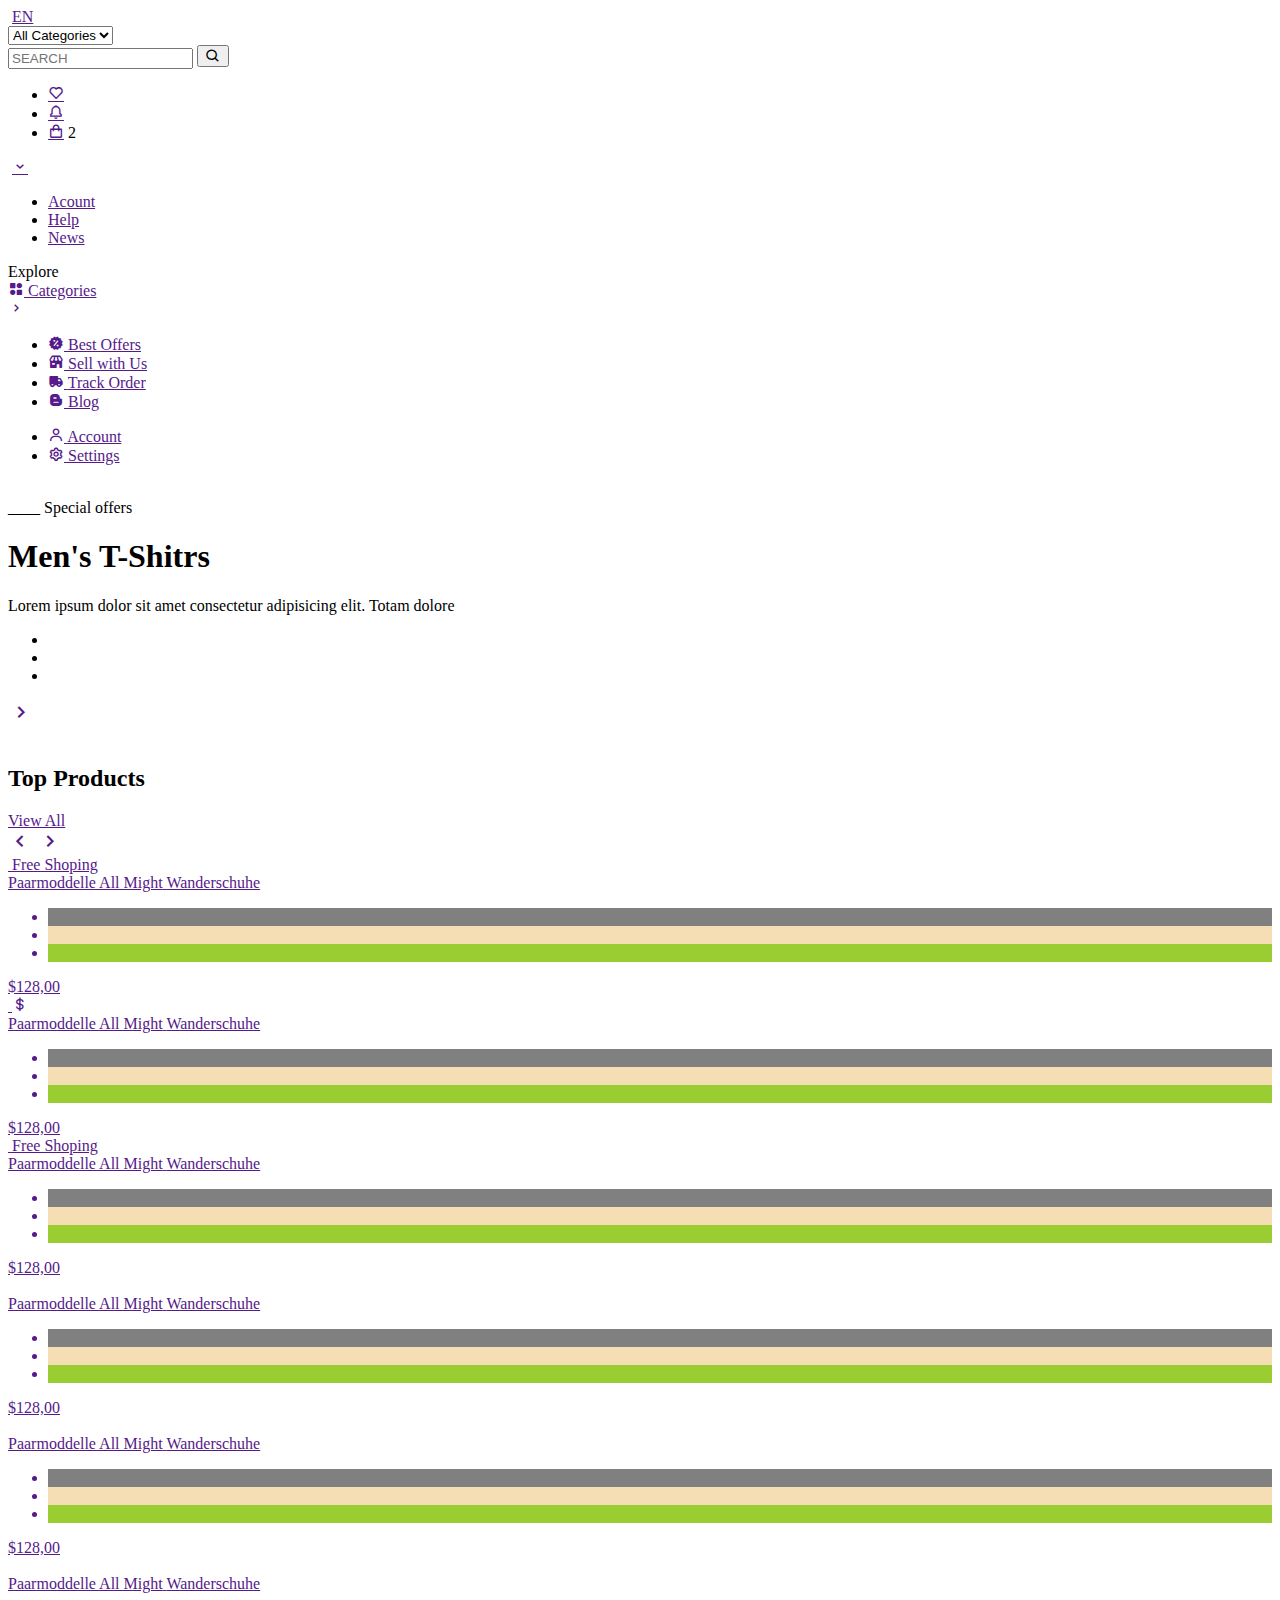
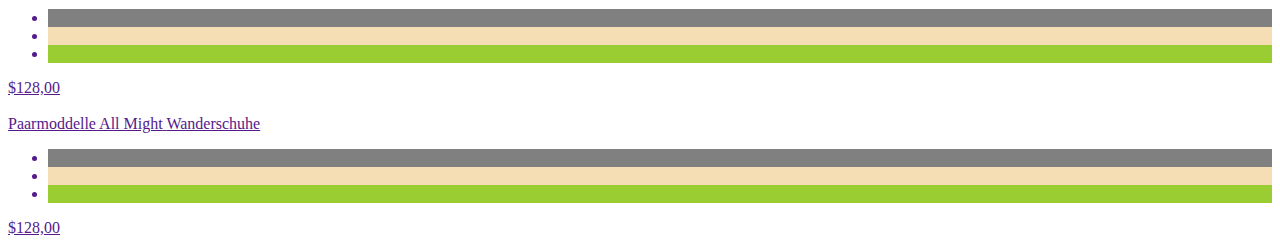
==== index.html @ dd407b22 "edddn edit" ====
<!DOCTYPE html>
<html lang="en">

<head>
    <meta charset="UTF-8">
    <meta http-equiv="X-UA-Compatible" content="IE=edge">
    <meta name="viewport" content="width=device-width, initial-scale=1.0">
    <link href='https://unpkg.com/boxicons@2.0.7/css/boxicons.min.css' rel='stylesheet'>
    <link rel="stylesheet" href="./css/mycss2.0.css">
    <link rel="stylesheet" href="./css/style.css">
    <title>Belzioo Shop</title>
</head>

<body>

    <header>
        <div class="header flex space-between">
            <div class="h-logo">
                <img src="./images/logo.png" alt="">
                <a href="" class="ml-20">EN</a>
            </div>
            <div class="h-main">
                <div class="hm-search flex">

                    <div class="hms-categories">

                        <select name="" id="">
                            <option value="" hidden>All Categories</option>
                            <option value="">Shirt</option>
                            <option value="">Hats</option>
                        </select>

                    </div>
                    <div class="hms-search full-w">
                        <form action="" class="flex">
                            <input type="text" class="fc-white" placeholder="SEARCH">
                            <!-- <input type="submit"> -->
                            <button class="bx bx-search bx-xs fc-white"></button>
                        </form>
                    </div>

                </div>
                <div class="hm-user-side flex">

                    <div class="hmu-icon core">
                        <ul class="">
                            <li>
                                <a href="" class="bx bx-heart"></a>
                            </li>
                            <li>
                                <a href="" class="bx bx-bell"></a>
                            </li>
                            <li>
                                <a href="" class="bx bx-shopping-bag"></a>
                                <span class="hmu-badge">2</span>
                                <span class="hmu-new"></span>
                            </li>
                        </ul>
                    </div>

                    <div class="hmu-user core-v pl-20 relative">
                        <img src="./images/user1.jpg" alt="">
                        <a href="" class="user-menu-btn bx bx-chevron-down fc-white padding-10"></a>

                        <div class="user-menu none">
                            <ul>
                                <li><a href="">Acount</a></li>
                                <li><a href="">Help</a></li>
                                <li><a href="">News</a></li>
                            </ul>
                        </div>
                    </div>

                </div>
            </div>
        </div>
    </header>

    <div class="main flex">
        <div class="explore">
            <div class="header-main">
                <div>
                    <span class="fc-white fs-17 ff-Sans-bold pl-25">Explore</span>

                    <a href="" class="category-btn">
                        <div>
                            <i class='bx bxs-category-alt mr-10'></i>
                            <span>Categories</span>
                        </div>
                        <i class="bx bx-chevron-right bx-xs"></i>
                    </a>


                    <ul class="hm-menu">
                        <li>
                            <a href="" class="fc-white core-v">
                                <i class='bx bxs-offer mr-15'></i>
                                <span>Best Offers</span>
                            </a>
                        </li>
                        <li>
                            <a href="" class="fc-white core-v">
                                <i class='bx bxs-store mr-15'></i>
                                <span>Sell with Us</span>
                            </a>
                        </li>
                        <li>
                            <a href="" class="fc-white core-v">
                                <i class='bx bxs-truck mr-15'></i>
                                <span>Track Order</span>
                            </a>
                        </li>
                        <li>
                            <a href="" class="fc-white core-v">
                                <i class='bx bxl-blogger mr-15'></i>
                                <span>Blog</span>
                            </a>
                        </li>
                    </ul>
                </div>

                <div class="menu-bottom">

                    <ul class="hm-menu">
                        <li>
                            <a href="" class="fc-white core-v">
                                <i class='bx bx-user mr-15'></i>
                                <span>Account</span>
                            </a>
                        </li>
                        <li>
                            <a href="" class="fc-white core-v">
                                <i class='bx bx-cog mr-15'></i>
                                <span>Settings</span>
                            </a>
                        </li>
                    </ul>

                </div>
            </div>
        </div>

        <div class="shop-side">
            <div class="ss-header padding-30 pr-40 border-box flex space-between">
                <div class="ssh-large">
                    <div class="ssh-center">
                        <div class="sshl-img relative">
                            <img class="absolute" src="./images/Shirt-PNG-Images.png" alt="">
                        </div>
                        <div class="sshl-titles relative">
                            <span class="mb-15">____ Special offers</span>
                            <h1 class="fs-30 ff-Sans-bold">Men's T-Shitrs</h1>
                            <p>Lorem ipsum dolor sit amet consectetur adipisicing elit. Totam dolore </p>
    
                            <ul class="mt-15">
                                <li><img src="./images/FILA.png" alt=""></li>
                                <li><img src="./images/Adidas.png" alt=""></li>
                                <li><img src="./images/Nike.png" alt=""></li>
                            </ul>

                            <a href="" class="absolute main-header-btn core"><i class="bx bx-chevron-right bx-sm fc-white"></i></a>
    
                        </div>
                    </div>
                </div>
                <div class="ssh-small">
                    <img src="./images/20201118_1x1_black-friday-hero-mobile.jpg" alt="">
                </div>
            </div>

            <div class="ss-items">
                <div class="ssi-header flex space-between border-box">
                    <div class="ssi-title core-v">
                        <h2 class="ff-Sans-lite fc-white">Top <span class="ff-Sans-bold fc-white">Products</span></h2>
                        <a href="" class="ml-20 fc-white ff-Sans-lite fs-8">View All</a>
                    </div>
                    <div class="ssi-arrows flex">
                        <a href="" class="item-next margin-5 core"><i class="bx bx-chevron-left bx-sm"></i></a>
                        <a href="" class="item-prev margin-5 core"><i class="bx bx-chevron-right bx-sm"></i></a>

                    </div>
                </div>

                <div class="ssi-items-box">
                    <div class="ssii-scroll">
                        <a href="" class="ssii-item mr-25">
                            <div class="top-side full-w relative core">
                                <img src="./images/shoes-wasatch-running-3.png" alt="">
                                <span class="freeshop">Free Shoping</span>
                                <!-- <span class="dollars"><i class='bx bx-dollar'></i></span> -->
                            </div>
                            <div class="bot-side">
                                <span class="fc-white fs-8">Paarmoddelle All Might</span>
                                <span>Wanderschuhe</span>
    
                                <div class="price flex space-between mt-20">
                                    <div class="price-color">
                                        <ul>
                                            <li style="background-color: gray;"></li>
                                            <li style="background-color: wheat;"></li>
                                            <li style="background-color: yellowgreen;"></li>
                                        </ul>
                                    </div>
    
                                    <div class="price-price">
                                        <span class="ff-Sans-bold fc-white">$128,00</span>
                                    </div>
                                </div>
                            </div>
                        </a>
    
    
                        <a href="" class="ssii-item mr-25">
                            <div class="top-side full-w relative core">
                                <img src="./images//Bag-PNG-Image-File.png" alt="">
                                <!-- <span class="freeshop">Free Shoping</span> -->
                                <span class="dollars"><i class='bx bx-dollar'></i></span>
                            </div>
                            <div class="bot-side">
                                <span class="fc-white fs-8">Paarmoddelle All Might</span>
                                <span>Wanderschuhe</span>
    
                                <div class="price flex space-between mt-20">
                                    <div class="price-color">
                                        <ul>
                                            <li style="background-color: gray;"></li>
                                            <li style="background-color: wheat;"></li>
                                            <li style="background-color: yellowgreen;"></li>
                                        </ul>
                                    </div>
    
                                    <div class="price-price">
                                        <span class="ff-Sans-bold fc-white">$128,00</span>
                                    </div>
                                </div>
                            </div>
                        </a>
    
                        <a href="" class="ssii-item mr-25">
                            <div class="top-side full-w relative core">
                                <img src="./images/Leather-Bag-PNG.png" alt="">
                                <span class="freeshop">Free Shoping</span>
                                <!-- <span class="dollars"><i class='bx bx-dollar'></i></span> -->
                            </div>
                            <div class="bot-side">
                                <span class="fc-white fs-8">Paarmoddelle All Might</span>
                                <span>Wanderschuhe</span>
    
                                <div class="price flex space-between mt-20">
                                    <div class="price-color">
                                        <ul>
                                            <li style="background-color: gray;"></li>
                                            <li style="background-color: wheat;"></li>
                                            <li style="background-color: yellowgreen;"></li>
                                        </ul>
                                    </div>
    
                                    <div class="price-price">
                                        <span class="ff-Sans-bold fc-white">$128,00</span>
                                    </div>
                                </div>
                            </div>
                        </a>

                        <a href="" class="ssii-item mr-25">
                            <div class="top-side full-w relative core">
                                <img src="./images/yel-hoddy9.png" alt="">
                                <!-- <span class="freeshop">Free Shoping</span> -->
                                <!-- <span class="dollars"><i class='bx bx-dollar'></i></span> -->
                            </div>
                            <div class="bot-side">
                                <span class="fc-white fs-8">Paarmoddelle All Might</span>
                                <span>Wanderschuhe</span>
    
                                <div class="price flex space-between mt-20">
                                    <div class="price-color">
                                        <ul>
                                            <li style="background-color: gray;"></li>
                                            <li style="background-color: wheat;"></li>
                                            <li style="background-color: yellowgreen;"></li>
                                        </ul>
                                    </div>
    
                                    <div class="price-price">
                                        <span class="ff-Sans-bold fc-white">$128,00</span>
                                    </div>
                                </div>
                            </div>
                        </a>

                        <a href="" class="ssii-item mr-25">
                            <div class="top-side full-w relative core">
                                <img src="./images/hoddy.png" alt="">
                                <!-- <span class="freeshop">Free Shoping</span> -->
                                <!-- <span class="dollars"><i class='bx bx-dollar'></i></span> -->
                            </div>
                            <div class="bot-side">
                                <span class="fc-white fs-8">Paarmoddelle All Might</span>
                                <span>Wanderschuhe</span>
    
                                <div class="price flex space-between mt-20">
                                    <div class="price-color">
                                        <ul>
                                            <li style="background-color: gray;"></li>
                                            <li style="background-color: wheat;"></li>
                                            <li style="background-color: yellowgreen;"></li>
                                        </ul>
                                    </div>
    
                                    <div class="price-price">
                                        <span class="ff-Sans-bold fc-white">$128,00</span>
                                    </div>
                                </div>
                            </div>
                        </a>
    
                        <a href="" class="ssii-item mr-25">
                            <div class="top-side full-w relative core">
                                <img src="./images/r55wxz-polo-shirt-icon-clipart.png" alt="">
                                <!-- <span class="freeshop">Free Shoping</span> -->
                                <!-- <span class="dollars"><i class='bx bx-dollar'></i></span> -->
                            </div>
                            <div class="bot-side">
                                <span class="fc-white fs-8">Paarmoddelle All Might</span>
                                <span>Wanderschuhe</span>
    
                                <div class="price flex space-between mt-20">
                                    <div class="price-color">
                                        <ul>
                                            <li style="background-color: gray;"></li>
                                            <li style="background-color: wheat;"></li>
                                            <li style="background-color: yellowgreen;"></li>
                                        </ul>
                                    </div>
    
                                    <div class="price-price">
                                        <span class="ff-Sans-bold fc-white">$128,00</span>
                                    </div>
                                </div>
                            </div>
                        </a>
    
                        <a href="" class="ssii-item mr-25">
                            <div class="top-side full-w relative core">
                                <img src="./images/download-baseball-cap-png-image-png-image-pngimg-15.png" alt="">
                                <!-- <span class="freeshop">Free Shoping</span> -->
                                <!-- <span class="dollars"><i class='bx bx-dollar'></i></span> -->
                            </div>
                            <div class="bot-side">
                                <span class="fc-white fs-8">Paarmoddelle All Might</span>
                                <span>Wanderschuhe</span>
    
                                <div class="price flex space-between mt-20">
                                    <div class="price-color">
                                        <ul>
                                            <li style="background-color: gray;"></li>
                                            <li style="background-color: wheat;"></li>
                                            <li style="background-color: yellowgreen;"></li>
                                        </ul>
                                    </div>
    
                                    <div class="price-price">
                                        <span class="ff-Sans-bold fc-white">$128,00</span>
                                    </div>
                                </div>
                            </div>
                        </a>
                    </div>
                </div>
            </div>

        </div>

    </div>






    <script src="./js/script.js"></script>
</body>

</html>
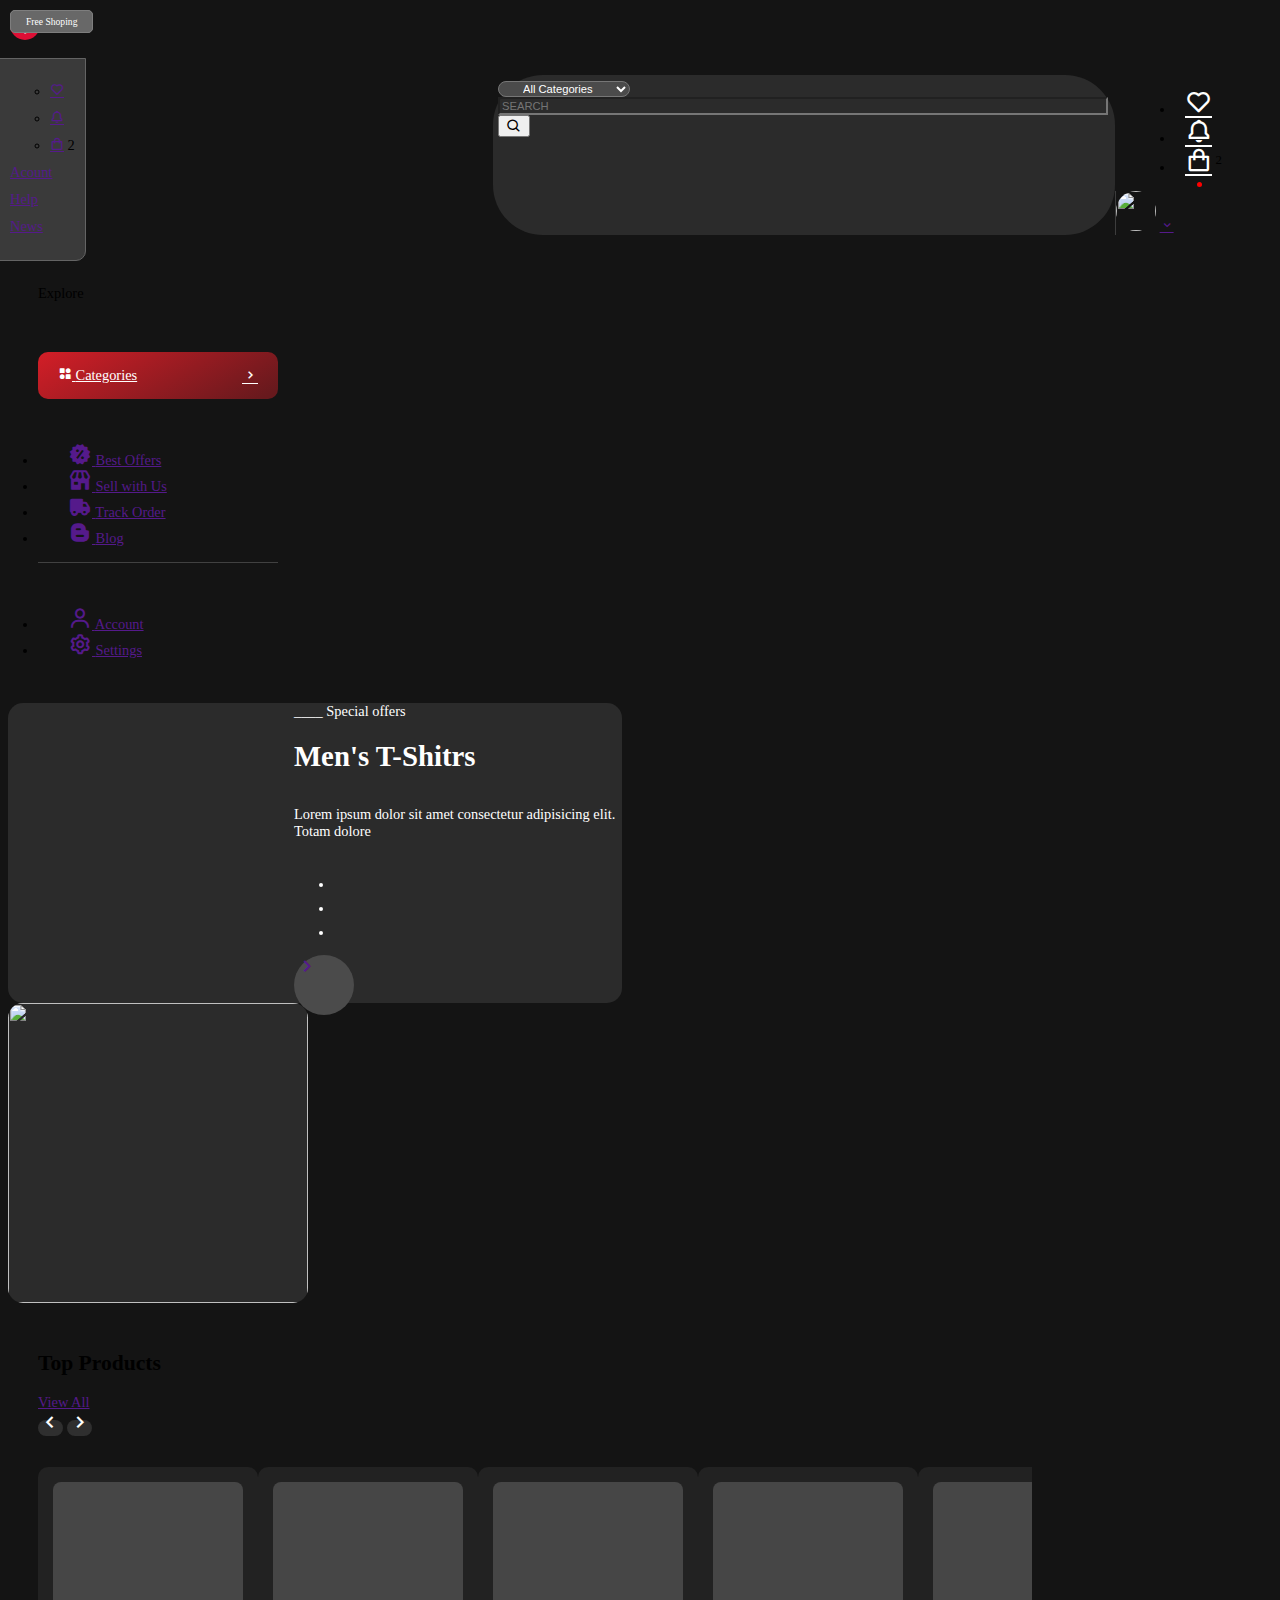
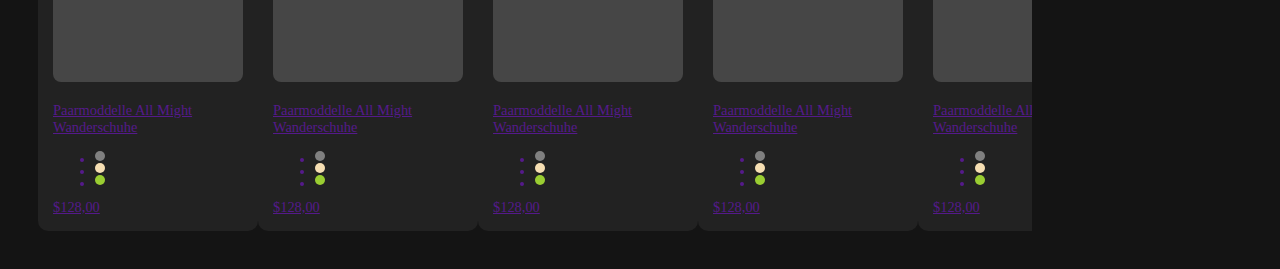
==== commit 7ef3ab09: "responsive" ====
--- a/index.html
+++ b/index.html
@@ -8,6 +8,7 @@
     <link href='https://unpkg.com/boxicons@2.0.7/css/boxicons.min.css' rel='stylesheet'>
     <link rel="stylesheet" href="./css/mycss2.0.css">
     <link rel="stylesheet" href="./css/style.css">
+    <link rel="stylesheet" href="./css/responsive.css">
     <title>Belzioo Shop</title>
 </head>
 
@@ -64,6 +65,22 @@
 
                         <div class="user-menu none">
                             <ul>
+
+                                <li>
+                                    <ul class="mobile-user-menu none">
+                                        <li>
+                                            <a href="" class="bx bx-heart"></a>
+                                        </li>
+                                        <li>
+                                            <a href="" class="bx bx-bell"></a>
+                                        </li>
+                                        <li>
+                                            <a href="" class="bx bx-shopping-bag"></a>
+                                            <span class="hmu-badge">2</span>
+                                            <span class="hmu-new"></span>
+                                        </li>
+                                    </ul>
+                                </li>
                                 <li><a href="">Acount</a></li>
                                 <li><a href="">Help</a></li>
                                 <li><a href="">News</a></li>
@@ -76,22 +93,22 @@
         </div>
     </header>
 
-    <div class="main flex">
+    <div class="main flex space-between">
         <div class="explore">
             <div class="header-main">
                 <div>
-                    <span class="fc-white fs-17 ff-Sans-bold pl-25">Explore</span>
+                    <span class="explore-title fc-white fs-17 ff-Sans-bold pl-25">Explore</span>
 
                     <a href="" class="category-btn">
                         <div>
                             <i class='bx bxs-category-alt mr-10'></i>
-                            <span>Categories</span>
+                            <span class="cat-span">Categories</span>
                         </div>
-                        <i class="bx bx-chevron-right bx-xs"></i>
+                        <i class=" cat-chevron bx bx-chevron-right bx-xs"></i>
                     </a>
 
 
-                    <ul class="hm-menu">
+                    <ul class="hm-menu hmm-bot">
                         <li>
                             <a href="" class="fc-white core-v">
                                 <i class='bx bxs-offer mr-15'></i>
@@ -149,10 +166,10 @@
                         </div>
                         <div class="sshl-titles relative">
                             <span class="mb-15">____ Special offers</span>
-                            <h1 class="fs-30 ff-Sans-bold">Men's T-Shitrs</h1>
-                            <p>Lorem ipsum dolor sit amet consectetur adipisicing elit. Totam dolore </p>
-    
-                            <ul class="mt-15">
+                            <h1 class="fs-30 ff-Sans-bold sshl-h1">Men's T-Shitrs</h1>
+                            <p class="sshl-p">Lorem ipsum dolor sit amet consectetur adipisicing elit. Totam dolore </p>
+    
+                            <ul class="mt-15 sshl-ul">
                                 <li><img src="./images/FILA.png" alt=""></li>
                                 <li><img src="./images/Adidas.png" alt=""></li>
                                 <li><img src="./images/Nike.png" alt=""></li>
--- a/css/style.css
+++ b/css/style.css
@@ -0,0 +1,413 @@
+@font-face {
+    font-family: openSans;
+    src: url(../fonts/OpenSans-Regular.ttf);
+}
+
+@font-face {
+    font-family: openSasn-bold;
+    src: url(../fonts/OpenSans-ExtraBold.ttf);
+}
+
+@font-face {
+    font-family: openSans-lite;
+    src: url(../fonts/OpenSans-Light.ttf);
+}
+
+
+body{
+    font-size: .9rem;
+    font-family: openSans;
+    background-color: #141414;
+}
+
+
+.ff-Sans{
+    font-family: openSans;
+}
+
+
+.ff-Sans-lite{
+    font-family: openSans-lite;
+}
+
+
+.ff-Sans-bold{
+    font-family: openSasn-bold;
+}
+
+
+
+.header{
+    padding: 50px 30px 20px;
+    box-sizing: border-box;
+}
+
+.h-logo img{
+    width: 100px;
+}
+
+
+
+.h-main {
+    display: flex;
+    flex-grow: 1;
+    justify-content: right;
+
+}
+
+
+.hm-search{
+    width: 50%;
+    background-color: #2B2B2B;
+    padding: 5px;
+    padding-right: 15px;
+    border-radius: 50px;
+}
+
+.hm-search input[type='text']{
+    width: 100%;
+    background-color: transparent;
+    font-size: .7rem;
+}
+
+
+.hms-categories select{
+    background-color: #4B4B4B;
+    height: 100%;
+    border-radius: 50px;
+    color: white;
+    font-size: .7rem;
+    padding: 0px 20px;
+
+}
+
+/* .hmu-user {
+    display: flex;
+    align-items: center;
+} */
+
+.hmu-user img{
+    width: 40px;
+    height: 40px;
+    border-radius: 50px;
+}
+
+.hmu-user{
+    border-left: 1px solid rgb(61, 61, 61);
+}
+
+.hmu-icon{
+    padding: 0 20px;
+}
+
+.hmu-icon ul li{
+    position: relative;
+}
+
+.hmu-icon ul li a{
+    color: white;
+    font-size: 1.7rem;
+    margin: 0 10px;
+
+}
+
+.hmu-icon ul li .hmu-badge{
+    /* color: white; */
+    font-size: .8rem;
+    position: absolute;
+    right: 0;
+    top: 6px;
+}
+
+.hmu-icon ul li .hmu-new{
+    display: block;
+    position: absolute;
+    bottom: -11px;
+    left: 22px;
+    width: 5px;
+    height: 5px;
+    border-radius: 5px;
+    background-color: red;
+}
+
+.user-menu{
+    position: absolute;
+    background-color: rgb(58, 58, 58);
+    border-radius: 10px 0 10px 10px;
+    border: 1px solid rgb(100, 100, 100);
+    /* width: 100px; */
+    padding: 10px;
+    top: 58px;
+    left: -41px;
+    z-index: 200;
+}
+.user-menu ul li{
+    width: 100%;
+    margin: 10px 0;
+    
+
+}
+
+
+/* .main{
+    height: calc(100vh - 115px);
+} */
+
+
+.explore{
+    width: 300px;
+    height: 100%;
+}
+
+.shop-side{
+    width: calc(100% - 300px);
+    height: 100%;
+}
+
+.header-main{
+    padding: 30px;
+    height: 100%;
+    box-sizing: border-box;
+    display: flex;
+    flex-direction: column;
+    justify-content: space-between;
+}
+
+.category-btn{
+    display: flex;
+    justify-content: space-between;
+    width: 100%;
+    color: white;
+    padding: 15px 20px;
+    border-radius: 10px;
+    margin-top: 50px;
+    box-sizing: border-box;
+    /* background-color: #D31E27; */
+    background: linear-gradient(150deg, #D31E27 0%, #67191D 95%);
+
+}
+
+
+
+.hm-menu{
+    padding: 30px 0 0;
+}
+.hmm-bot{
+    width: 100%;
+}
+
+.hm-menu li{
+    width: 100%;
+    font-family: openSans-lite;
+    box-sizing: border-box;
+    /* padding: ; */
+}
+
+.hm-menu li a {
+    padding: 15px 30px;
+    transition: .3s;
+    border-radius: 10px;
+}
+
+.hm-menu li a:hover{
+    background-color: #D31E27;
+
+    transform: scale(1.1);
+    transition: .3s;
+}
+
+.hm-menu li i {
+    font-size: 1.5rem;
+}
+
+.menu-bottom{
+    border-top: 1px solid rgb(65, 65, 65);
+}
+
+
+.ssh-large{
+    width: calc(100% - 350px);
+    height: 300px;
+    background-color: #2B2B2B;
+    border-radius: 15px;
+}
+
+
+.ssh-small{
+    width: 300px;
+    height: 300px;
+    background-color: #2B2B2B;
+    border-radius: 15px;
+}
+
+.sshl-img{
+    width: 350px;
+    height: 300px;
+    display: flex;
+    align-items: center;
+}
+
+.sshl-img img{
+    width: 100%;
+    /* height: 350px; */
+    object-fit: cover;
+    /* transform: rotate(-10deg); */
+    animation: img alternate 5s ease-in-out infinite;
+}
+
+@keyframes img{
+
+    0%{
+        transform: rotate(-15deg);
+    } 100% {
+        transform: rotate(15deg);
+    }
+}
+
+.sshl-titles{
+    display: flex;
+    flex-direction: column;
+    justify-content: center;
+    color: white;
+}
+
+
+.sshl-titles ul li img{
+    filter: invert(1);
+    width: 40px;
+    margin: 10px 10px;
+}
+
+
+
+.ssh-center{
+    display: flex;
+    justify-content: center;
+}
+
+.ssh-small{
+    overflow: hidden;
+}
+.ssh-small img{
+    width: 100%;
+    height: 100%;
+    object-fit: cover;
+    
+}
+
+.main-header-btn{
+    background-color: #4B4B4B;
+    width: 60px;
+    height: 60px;
+    border-radius: 50px;
+    bottom: 20px;
+    right: 20px;
+}
+
+.main-header-btn:hover{
+    background-color: #6d6d6d;
+}
+
+
+.ssi-header{
+    width: 100%;
+    padding: 30px 30px 0;
+    /* background-color: red; */
+}
+
+.ssi-arrows a{
+    width: 40px;
+    height: 40px;
+    background-color: #2F2F2F;
+    color: white;
+    border-radius: 50px;
+}
+
+.ssi-arrows a:hover{
+    transform: scale(1.2);
+    background-color: #494949;
+    transition: .3s;
+}
+
+
+.ssi-items-box{
+    width: 100%;
+    padding: 0 30px;
+    display: flex;
+    overflow-x: scroll;
+}
+
+
+.ssii-scroll{
+    display: flex;
+    padding: 30px 0;
+}
+
+.ssii-item{
+    display: flex;
+    flex-direction: column;
+    width: 220px;
+    /* height: 300px; */
+    background-color: #222222;
+    padding: 15px;
+    box-sizing: border-box;
+    border-radius: 10px;
+}
+
+.ssii-item:hover{
+    background-color: #353535;
+    transform: scale(1.05);
+    transition: .3s;
+    z-index: 200;
+}
+
+.ssii-item .top-side{
+    background-color: #464646;
+    height: 200px;
+    border-radius: 8px;
+    padding: 15px;
+    box-sizing: border-box;
+}
+
+.ssii-item .top-side img{
+    width: 80%;
+}
+
+.ssii-item .freeshop{
+    position: absolute;
+    padding: 5px 15px;
+    border-radius: 5px;
+    border: 1px solid rgb(126, 126, 126);
+    color: white;
+    font-size: .6rem;
+    background-color: #686868;
+    top: 10px;
+    left: 10px;
+}
+
+.ssii-item .dollars{
+    width: 30px;
+    height: 30px;
+    border-radius: 50px;
+    color: white;
+    display: flex;
+    align-items: center;
+    justify-content: center;
+    font-size: 1.3rem;
+    background-color: #DE0F35;
+    position: absolute;
+    top: 10px;
+    left: 10px;
+}
+
+.ssii-item .bot-side{
+    padding-top: 20px;
+    box-sizing: border-box;
+}
+
+.price-color ul li{
+    width: 10px;
+    height: 10px;
+    margin: 2px;
+    border-radius: 5px;
+}--- a/css/responsive.css
+++ b/css/responsive.css
@@ -0,0 +1,310 @@
+@media only screen and (max-width: 1200px){
+
+    .padding-30{
+        padding: 20px;
+    }
+
+    .header-main{
+        padding: 10px;
+    }
+
+    .ssh-large{
+        width: calc(100% - 325px);
+    }
+
+    .explore{
+        width: 210px;
+    }
+    .shop-side{
+        width: calc(100% - 210px);
+    }
+
+    .sshl-titles ul li img{
+        width: 40px;
+        margin: 8px;
+    }
+
+    .sshl-h1 {
+        font-size: 2rem;
+        padding-right: 10px;
+        box-sizing: border-box;
+    }
+    .sshl-p{
+        padding-right: 10px;
+        box-sizing: border-box;
+        font-size: .8rem;
+    }
+}
+
+
+
+@media only screen and (max-width: 1000px){
+
+    .header{
+        padding: 50px 20px 20px;
+    }
+
+    .hmu-icon{
+        padding: 0 10px;
+    }
+
+    .hms-categories select{
+        padding: 0 10px;
+    }
+
+    .sshl-ul{
+        display: none;
+    }
+
+    .sshl-titles{
+        justify-content: unset;
+        padding-top: 30px;
+    }
+
+    .ssh-small{
+        /* position: relative; */
+        width: 150px;
+    }
+
+    /* .ssh-small::after{
+        content: "BLACK HOLIDAY";
+        display: flex;
+        align-items: center;
+        justify-content: center;
+        color: white;
+        position: absolute;
+        top: 0;
+        left: 0;
+        width: 100%;
+        height: 100%;
+        background-color: rgba(0, 0, 0, 0.8);
+    } */
+
+    .ssh-large {
+        width: calc(100% - 175px);
+    }
+
+    .hm-menu{
+        padding-bottom: 20px;
+    }
+}
+    
+
+@media only screen and (max-width: 820px){
+
+    .h-main{
+        flex-grow: unset;
+    }
+    .hm-search{
+        width: 100%;
+    }
+
+    .hm-search input[type='text']{
+        padding: 10px;
+    }
+    .hmu-icon{
+        display: none;
+    }
+
+    .hmu-user{
+        border: 0;
+    }
+
+    .mobile-user-menu{
+        /* display: block !important; */
+        display: flex !important;
+        color: white;
+    }
+
+    .mobile-user-menu a{
+        color: white;
+        font-size: 1.3rem;
+    }
+
+    .ss-header{
+        flex-direction: column;
+    }
+
+    .ssh-large{
+        margin-bottom: 25px;
+        width: 100%;
+    }
+
+    .ssh-small{
+        width: 100%;
+        height: 200px;
+    }
+
+    .ssii-item{
+        width: 180px;
+        margin-right: 15px;
+        padding: 10px;
+    }
+
+    .ssii-item .top-side{
+        padding: 10px;
+    }
+    .ssii-scroll{
+        padding-top: 15px;
+    }
+
+}
+
+
+
+@media only screen and (max-width: 768px){}
+
+
+
+/* @media only screen and (max-width: 700px){} */
+
+@media only screen and (max-width: 600px){
+
+    .header{
+        flex-direction: column;
+        padding: 20px 10px;
+    }
+
+    .h-logo{
+        padding-left: 15px;
+        box-sizing: border-box;
+        margin-bottom: 20px;
+    }
+
+    .explore{
+        width: 90px;
+        /* background-color: red; */
+    }
+    .shop-side{
+        width: calc(100% - 95px);
+    }
+
+    .sshl-titles{
+        padding-top: 5px;
+    }
+
+    .sshl-img{
+        height: unset;
+    }
+    .main-header-btn{
+        top: 0px;
+        right: 10px;
+        height: 40px;
+        width: 40px;
+    }
+
+    .ssh-large{
+        height: unset;
+        padding: 10px 0;
+    }
+
+    .cat-span{
+        display: none;
+    }
+
+    .hm-menu li a {
+        padding: 15px 0;
+    }
+
+    .hm-menu a {
+        display: flex;
+        flex-direction: column;
+    }
+
+    .hm-menu a span {
+        font-size: .7rem;
+    }
+
+    .fc-white .mr-15{
+        margin: 0;
+        margin-bottom: 7px;
+    }
+
+    .explore-title{
+        padding: 0;
+        font-size: 1.1rem;
+    }
+
+    .ss-header{
+        padding: 5px;
+        padding-right: 10px;
+    }
+
+    .ssi-header{
+        padding: 30px 10px 0;
+    }
+
+    .ssi-title h2{
+        font-size: 1.2rem;
+    }
+
+    .ssi-title a{
+        margin-left: 10px;
+    }
+
+    .ssi-arrows a{
+        width: 20px;
+    }
+
+    .ssii-item{
+        width: 150px;
+        margin-right: 10px;
+        padding: 5px;
+    }
+
+    .ssii-item .top-side{
+        padding: 5px;
+    }
+    .ssii-scroll{
+        padding-top: 10px;
+    }
+
+}
+
+
+
+@media only screen and (max-width: 447px){
+
+    .shop-side{
+        width: calc(100% - 60px);
+    }
+    .explore-title{
+        display: none;
+    }
+
+    .header-main{
+        padding: 5px;
+        width: 50px;
+        /* background-color: red; */
+    }
+
+    .hm-menu li a{
+        padding: 10px 0;
+    }
+
+    .hm-menu a span{
+        display: none;
+        /* padding: 5px 0; */
+    }
+    .cat-chevron{
+        display: none;
+    }
+
+    .category-btn{
+        padding: 0;
+        width: 100%;
+        height: 40px;
+        border-radius: 5px;
+        display: flex;
+        align-items: center;
+        justify-content: center;
+        margin-top: 0;
+    }
+
+    .category-btn .mr-10{
+        margin: 0;
+    }
+}
+
+
+@media only screen and (max-width: 320px){}